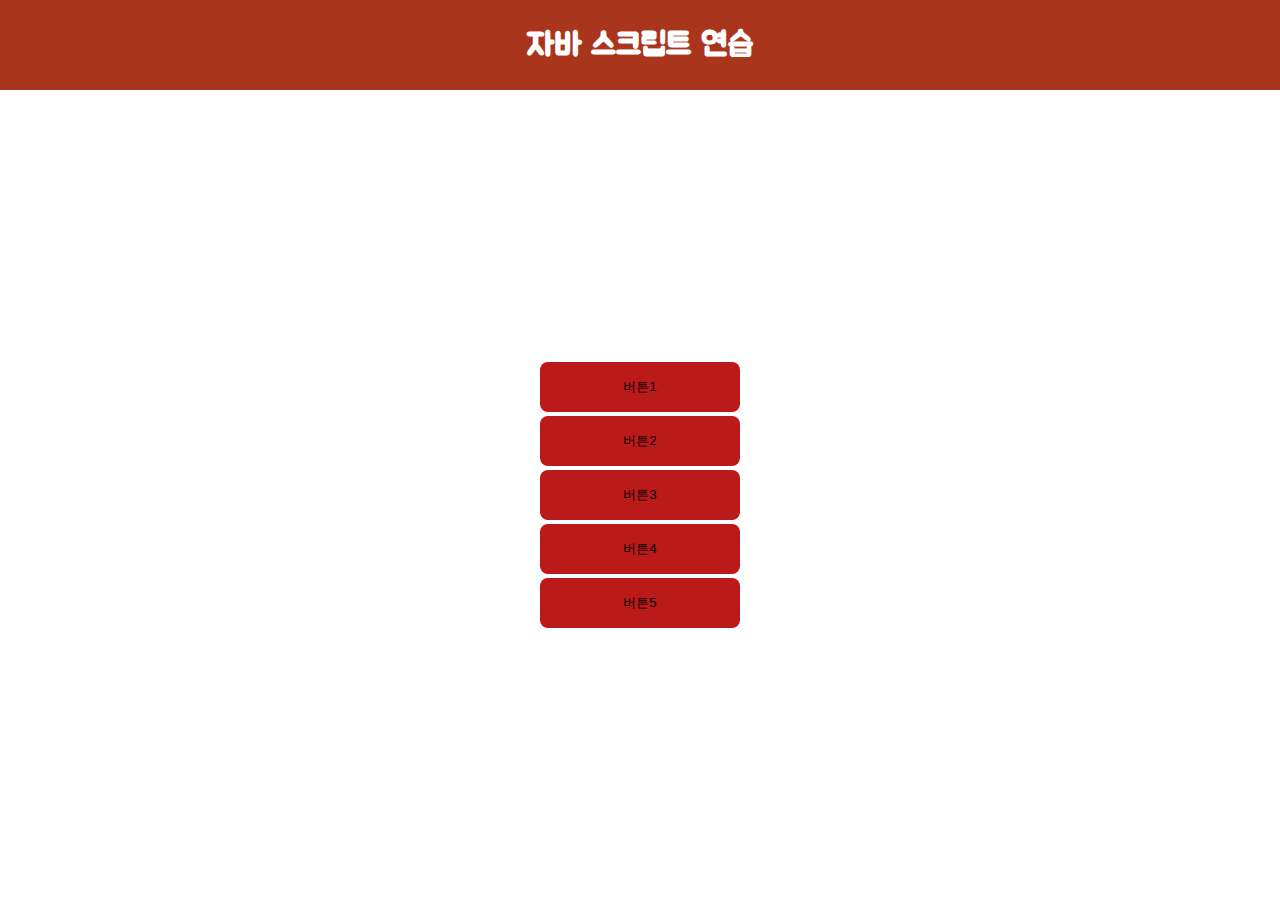
==== 01/index.html @ 283f8213 "First" ====
<!DOCTYPE html>
<html lang="ko">
  <head>  
    <title>JS PWA</title>
    <meta charset="UTF-8">
    <link rel="stylesheet" href="./style/index.css">
    <!--스타일 시트-->
    <meta name="viewport" content="width=device-width, initial-scale=1.0, user-scalable=no">
    <!--글꼴-->
    <link rel="preconnect" href="https://fonts.googleapis.com">
    <link rel="preconnect" href="https://fonts.gstatic.com" crossorigin>
    <link href="https://fonts.googleapis.com/css2?family=Jua&family=Nanum+Gothic:wght@400;700;800&family=Single+Day&display=swap" rel="stylesheet">
    <!--자바 스크립트-->
    <!--위치1 
    <script>
      alert("Hello world");
     // console.log("Hello world");
    </script>
    -->
    <!--외부 자바 스크립트-->
    <script src="./index.js"></script>
  </head>
  <body>
    <div id="root">
        <header>
          <h1> 자바 스크립트 연습</h1>
        </header>
        <!-- 여기도 가능
        <script>
          alert("Hello world");
         // console.log("Hello world");
        </script>
        -->
        <main id="content">
            <section id="bt">
              <button class="bt1" onclick="funPrint(1)">버튼1</button>
              <button class="bt2" onclick="funPrint(2)">버튼2</button>
              <button class="bt3">버튼3</button>
              <button class="bt4">버튼4</button>
              <button class="bt5">버튼5</button>
            </section>
        </main>
    </div>
      <!-- 여기도 가능
        <script>
          alert("Hello world");
         // console.log("Hello world");
        </script>
       -->
    
    </body>

</html>
---- 01/style/index.css ----
/* 레이아웃 */
*{
  margin: 0px;
  padding: 0px;
}

header {

  font-family: 'Jua', sans-serif;
  background-color: #aa351d;
  height:  10vh;
  color: white; 
  display: flex;
  justify-content: center;
  align-items: center;
  top: 0px;
  position: sticky;
  
}
main {
  height: 90vh;
  background-color:#fffffff;
  display: flex;
  justify-content: center;
  align-items: center;
}

main > section {

  display: flex;
  justify-content: center;
  flex-direction: column;
  align-items: center;

}

/*버튼*/
button {
  display: inline-block;
  width: 100%;
  margin: 1%;
  width: 50vw;
  height: 20vw;
  max-width: 200px;
  max-height: 50px;
  border-radius: 8px;
  border: none;
  background-color: #ba1a1a;
  color: black;
  font-size: 1 rem;
 
}

button:hover, button:active {
  background-color: red;
  color: white;
}
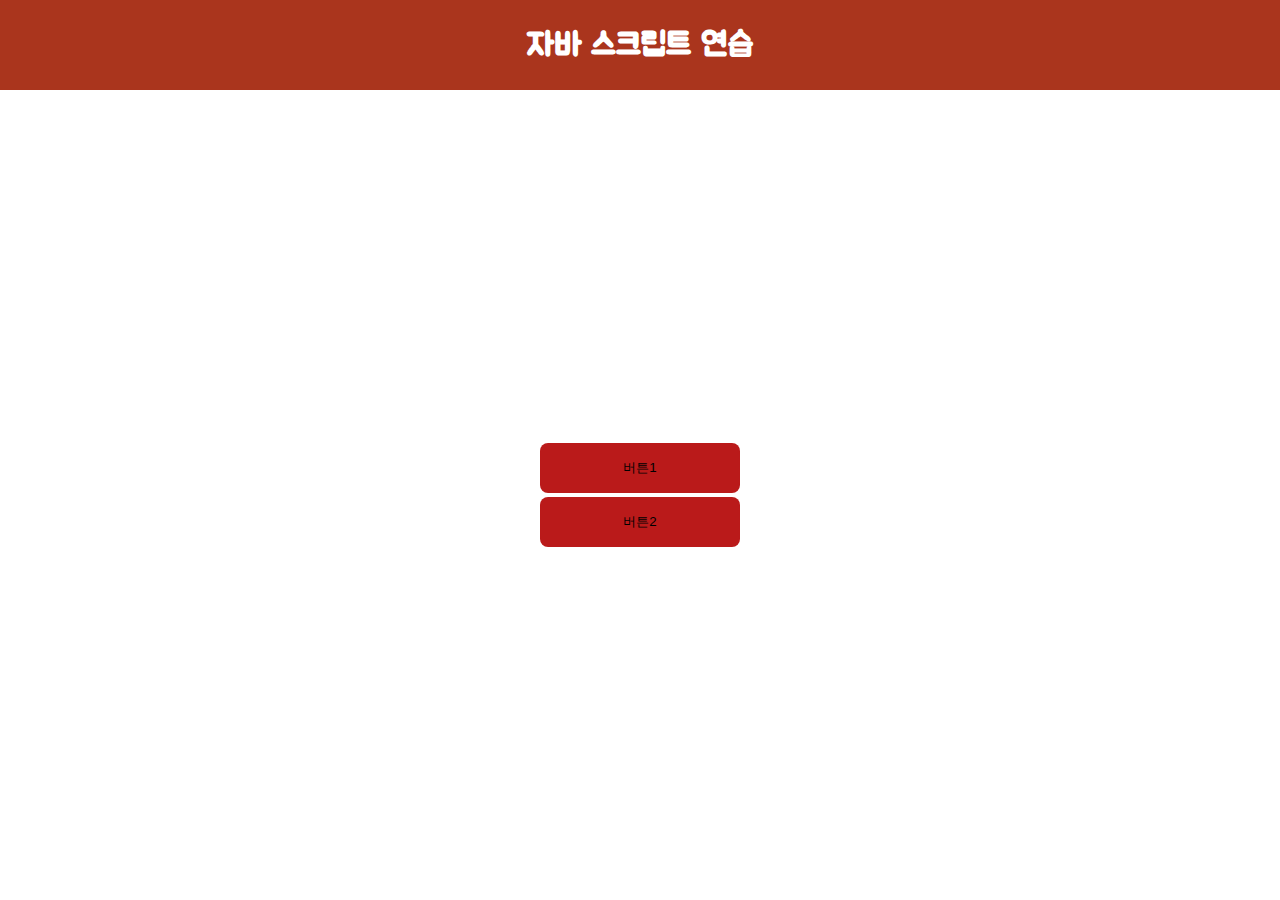
==== commit 6fb6648a: "First" ====
--- a/01/index.html
+++ b/01/index.html
@@ -35,9 +35,6 @@
             <section id="bt">
               <button class="bt1" onclick="funPrint(1)">버튼1</button>
               <button class="bt2" onclick="funPrint(2)">버튼2</button>
-              <button class="bt3">버튼3</button>
-              <button class="bt4">버튼4</button>
-              <button class="bt5">버튼5</button>
             </section>
         </main>
     </div>
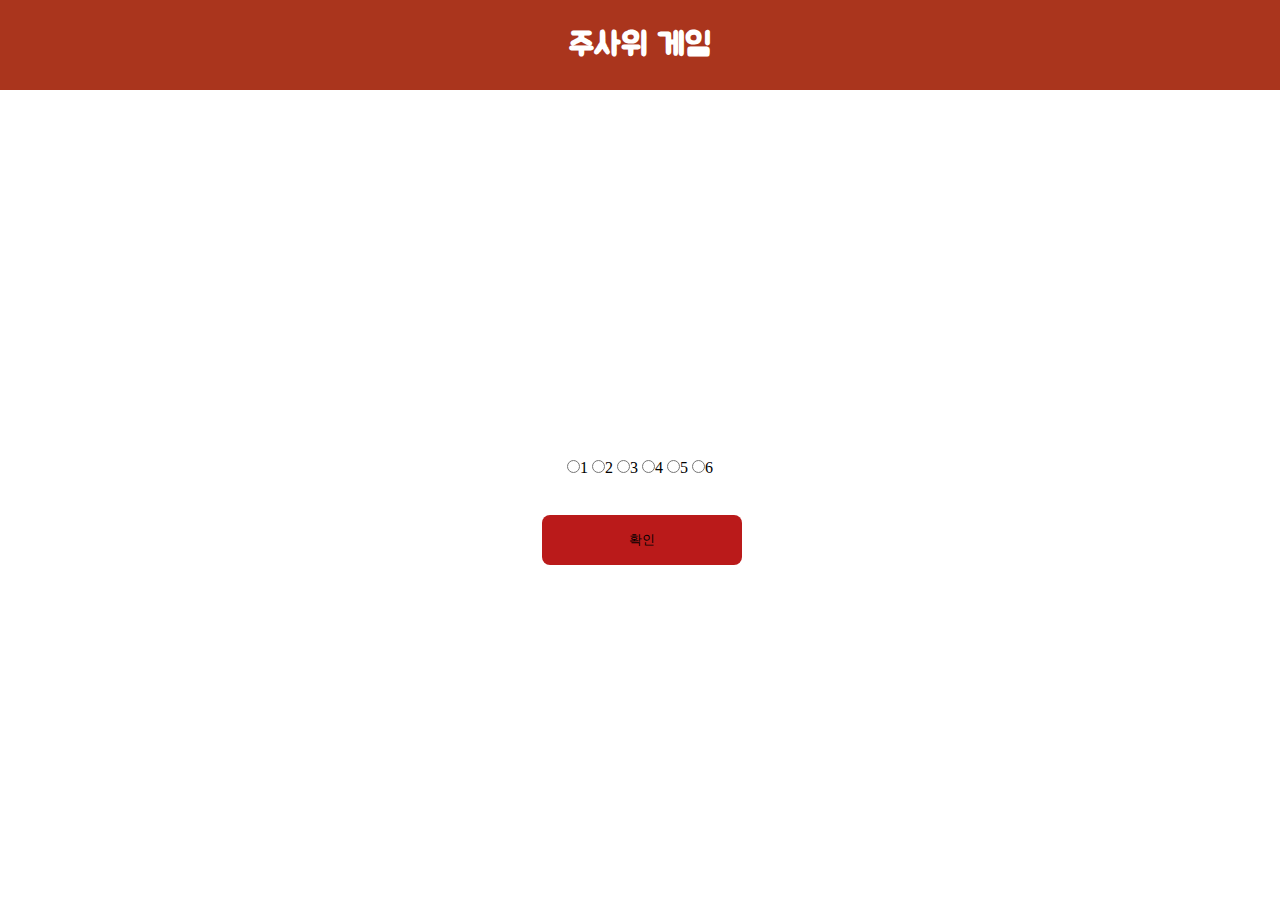
==== commit dcde4ea7: "주사위 게임" ====
--- a/01/index.html
+++ b/01/index.html
@@ -10,41 +10,30 @@
     <link rel="preconnect" href="https://fonts.googleapis.com">
     <link rel="preconnect" href="https://fonts.gstatic.com" crossorigin>
     <link href="https://fonts.googleapis.com/css2?family=Jua&family=Nanum+Gothic:wght@400;700;800&family=Single+Day&display=swap" rel="stylesheet">
-    <!--자바 스크립트-->
-    <!--위치1 
-    <script>
-      alert("Hello world");
-     // console.log("Hello world");
-    </script>
-    -->
-    <!--외부 자바 스크립트-->
-    <script src="./index.js"></script>
+   
+    <script src="./dom.js"></script>
   </head>
   <body>
     <div id="root">
         <header>
-          <h1> 자바 스크립트 연습</h1>
+          <h1> 주사위 게임</h1>
         </header>
-        <!-- 여기도 가능
-        <script>
-          alert("Hello world");
-         // console.log("Hello world");
-        </script>
-        -->
         <main id="content">
-            <section id="bt">
-              <button class="bt1" onclick="funPrint(1)">버튼1</button>
-              <button class="bt2" onclick="funPrint(2)">버튼2</button>
+            <section id ="msg">
             </section>
+            <section id = "formSection">
+              <input type="radio">1
+              <input type="radio">2
+              <input type="radio">3
+              <input type="radio">4
+              <input type="radio">5
+              <input type="radio">6
+            </section>
+            <section id = "bt">
+              <button class="bt1" onclick="show();"> 확인 </button>
+            </section>
+          
         </main>
     </div>
-      <!-- 여기도 가능
-        <script>
-          alert("Hello world");
-         // console.log("Hello world");
-        </script>
-       -->
-    
     </body>
-
 </html>--- a/01/style/index.css
+++ b/01/style/index.css
@@ -5,7 +5,6 @@
 }
 
 header {
-
   font-family: 'Jua', sans-serif;
   background-color: #aa351d;
   height:  10vh;
@@ -23,15 +22,16 @@
   display: flex;
   justify-content: center;
   align-items: center;
+  flex-direction: column;
+  
 }
 
 main > section {
-
-  display: flex;
+  
   justify-content: center;
   flex-direction: column;
   align-items: center;
-
+  margin: 2vh;
 }
 
 /*버튼*/
@@ -48,10 +48,10 @@
   background-color: #ba1a1a;
   color: black;
   font-size: 1 rem;
- 
 }
 
 button:hover, button:active {
   background-color: red;
   color: white;
 }
+
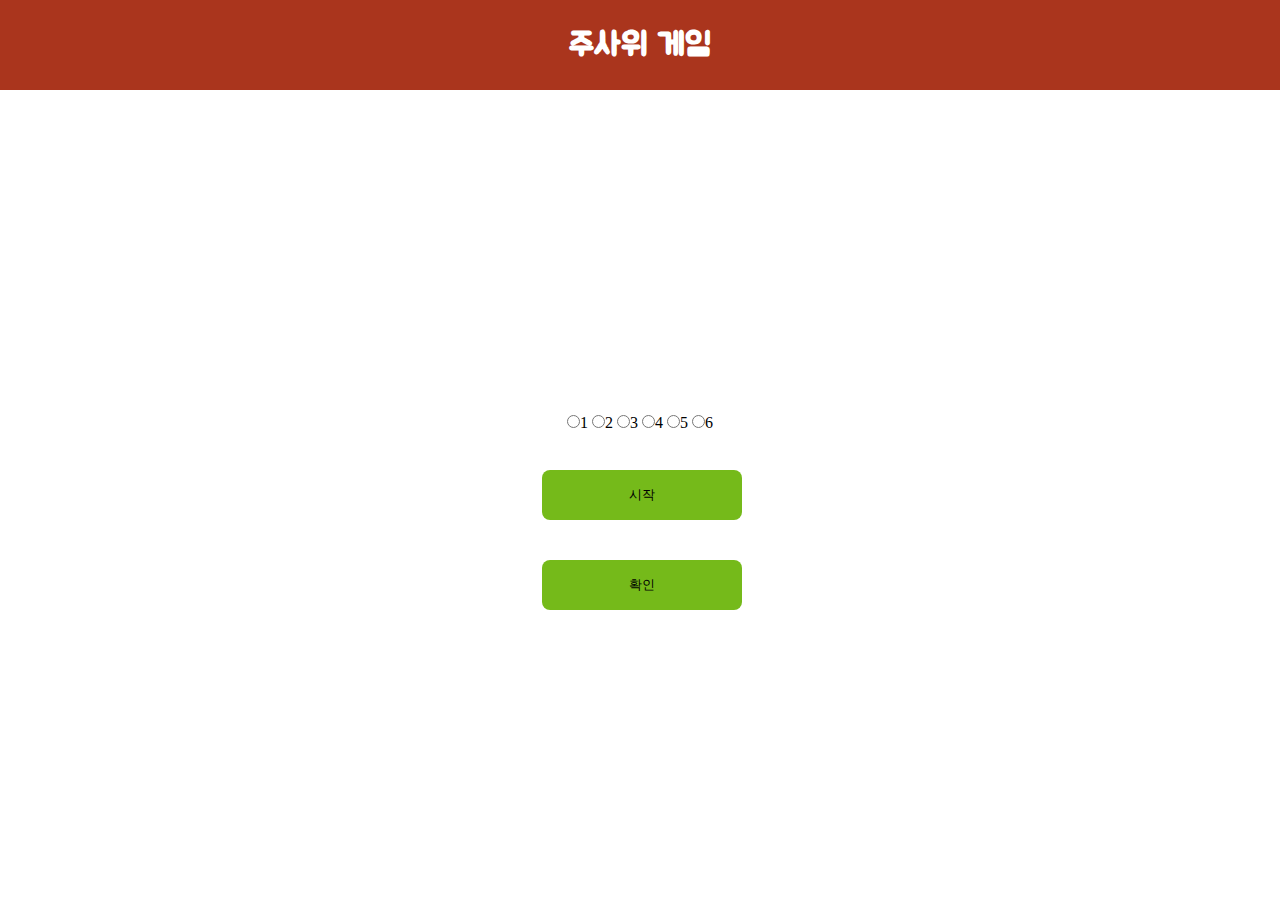
==== commit 5828c534: "dice" ====
--- a/01/index.html
+++ b/01/index.html
@@ -3,7 +3,7 @@
   <head>  
     <title>JS PWA</title>
     <meta charset="UTF-8">
-    <link rel="stylesheet" href="./style/index.css">
+    <link rel="stylesheet" href="/01/style/index.css">
     <!--스타일 시트-->
     <meta name="viewport" content="width=device-width, initial-scale=1.0, user-scalable=no">
     <!--글꼴-->
@@ -11,7 +11,7 @@
     <link rel="preconnect" href="https://fonts.gstatic.com" crossorigin>
     <link href="https://fonts.googleapis.com/css2?family=Jua&family=Nanum+Gothic:wght@400;700;800&family=Single+Day&display=swap" rel="stylesheet">
    
-    <script src="./dom.js"></script>
+    <script src="/01/script/dom.js"></script>
   </head>
   <body>
     <div id="root">
@@ -22,17 +22,20 @@
             <section id ="msg">
             </section>
             <section id = "formSection">
-              <input type="radio">1
-              <input type="radio">2
-              <input type="radio">3
-              <input type="radio">4
-              <input type="radio">5
-              <input type="radio">6
+              <input type = "radio" value="1" name = "score" id = "d1">1
+              <input type = "radio" value="2" name = "score" id = "d2">2
+              <input type = "radio" value="3" name = "score" id = "d3">3
+              <input type = "radio" value="4" name = "score" id = "d4">4
+              <input type = "radio" value="5" name = "score" id = "d5">5
+              <input type = "radio" value="6" name = "score" id = "d6">6
             </section>
             <section id = "bt">
-              <button class="bt1" onclick="show();"> 확인 </button>
+              <button class = "bt1" onclick="show();" id = "dice"> 시작 </button>
             </section>
-          
+            <section id = "bt0">
+              <button class = "bt1" onclick="show1();" id = "con"> 확인 </button>
+            </section>
+
         </main>
     </div>
     </body>
--- a/01/style/index.css
+++ b/01/style/index.css
@@ -45,13 +45,16 @@
   max-height: 50px;
   border-radius: 8px;
   border: none;
-  background-color: #ba1a1a;
+  background-color: #75ba1a;
   color: black;
   font-size: 1 rem;
 }
 
 button:hover, button:active {
-  background-color: red;
+  background-color: rgb(224, 57, 182);
   color: white;
 }
 
+#msg {
+  
+}
